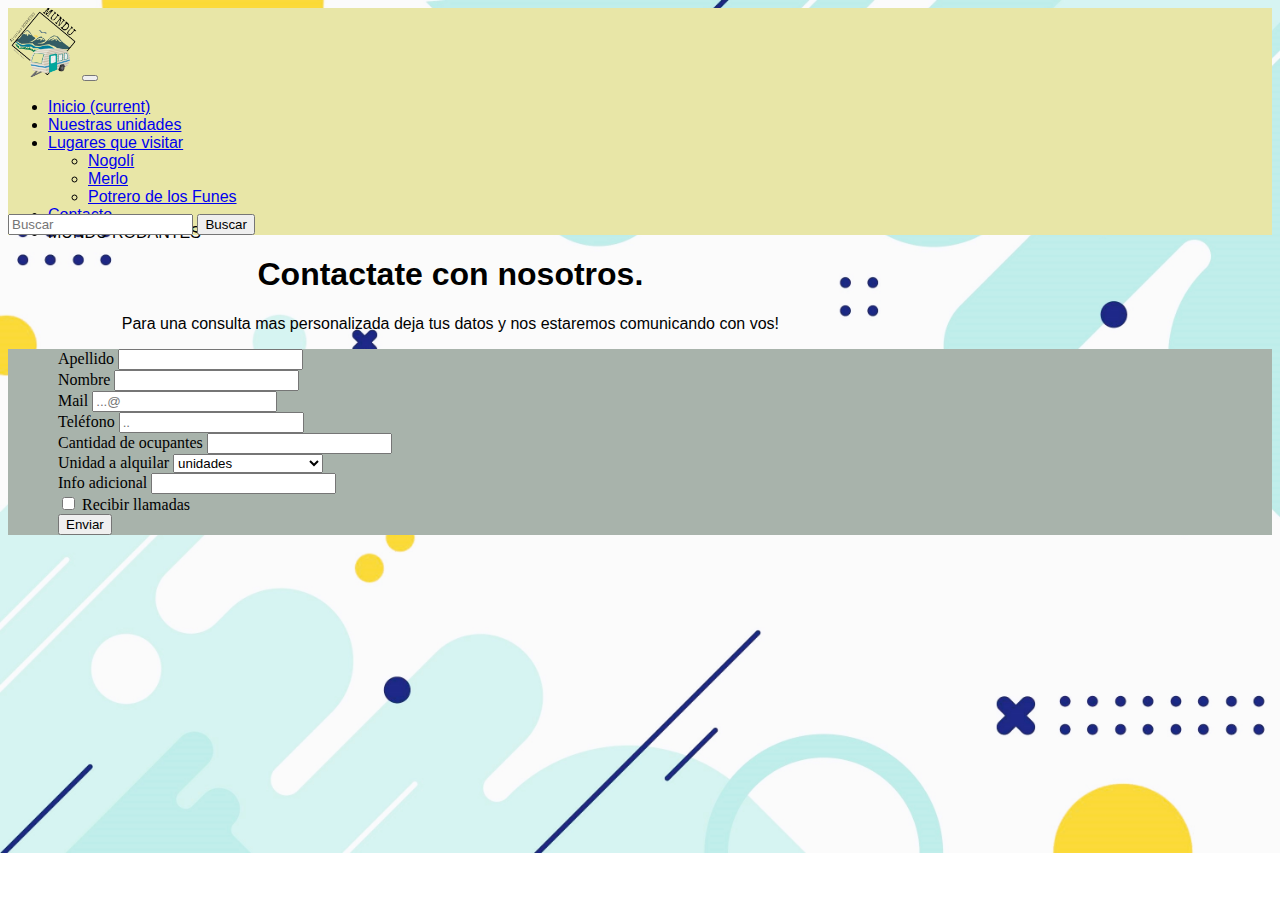
==== views/contacto.html @ 7925b89b "agregado de 3 secciones" ====
<!DOCTYPE html>
<html lang="es">
<head>
		<meta charset="UTF-8">
		<link rel="shortcut icon" href="../assets/img/favicon32.png">
		<meta name="viewport" content="width=device-width, initial-scale=1.0">
		<title>contacto</title>
		<link rel="stylesheet" href="https://cdn.jsdelivr.net/npm/bootstrap@4.6.1/dist/css/bootstrap.min.css"integrity="	sha384-zCbKRCUGaJDkqS1kPbPd7TveP5iyJE0EjAuZQTgFLD2ylzuqKfdKlfG/eSrtxUkn" crossorigin="anonymous">
		<link rel="stylesheet"  href="../css/estilo.css">
</head>
<body>
	

	<header>
		
		<!--logo y nav-->
			
					
					<nav class=" row navbar col-lg-12 col-12 navbar-expand-lg navbar-light" style= "background-color: #e8e6a7";>
					  		<a class="navbar-brand" href="../index.html" target="_blank"><img src="../assets/img/logo1.png" alt="logo" width="70px"></a>
					  			<button class="navbar-toggler" type="button" data-toggle="collapse" data-target="#navbarScroll" aria-controls="navbarScroll" aria-expanded="false" aria-label="Toggle navigation">
					    			<span class="navbar-toggler-icon"></span>
					 			</button>
					  <div class="collapse navbar-collapse" id="navbarScroll">
					    	<ul class="navbar-nav mr-auto my-2 my-lg-0 navbar-nav-scroll" style="max-height: 100px;">
					      		<li class="nav-item active">
					        		<a class="nav-link" href="../index.html" >Inicio <span class="sr-only">(current)</span></a>
					      		</li>
					      		<li class="nav-item">
					        		<a class="nav-link" href="nuestras-unidades.html" >Nuestras unidades</a>
					      		</li>

					      		<li class="nav-item dropdown">
					        		<a class="nav-link dropdown-toggle" href="#" id="navbarScrollingDropdown" role="button" data-toggle="dropdown" aria-expanded="false">
					          		Lugares que visitar
					        		</a>

					        			<ul class="dropdown-menu" aria-labelledby="navbarScrollingDropdown">
					          					<li><a class="dropdown-item" href="#">Nogolí</a></li>
					          					<li><a class="dropdown-item" href="#">Merlo</a></li>	
					          					<li><a class="dropdown-item" href="#">Potrero de los Funes</a></li>
					        			</ul>
					      		</li>
					      		<li class="nav-item">
					        		<a class="nav-link" href="contacto.html" >Contacto</a>
					      		</li>

					      		<li class="nav-item">
					        		<a class="nav-link disabled">MUNDU RODANTES</a>
					      		</li>
					    	</ul>
					    			<form class="d-flex">
					      					<input class="form-control mr-2" type="search" placeholder="Buscar" aria-label="Search">
					     					<button class="btn btn-outline-success" type="submit">Buscar</button>
					    			</form>
					  </div>
					</nav> 
				
			
	</header>

	<main>
		<div class="row col-lg-12 col-12">

					<div class="jumbotron jumbotron-fluid banner1 ">
							<div class="container">
								    <h1 class="display-4">Contactate con nosotros.</h1>
								    <p class="lead">Para una consulta mas personalizada deja tus datos y nos estaremos comunicando con vos!</p>
							</div>
					</div>

			</div>


			<form class="form">

				<div class="form-row">
					<div class="form-group col-md-6">
							    <label for="inputEmail4">Apellido</label>
							    <input type="text" class="form-control" id="apellido">
						</div>

					 		<div class="form-group col-md-6">
							      	<label for="inputPassword4">Nombre</label>
							      	<input type="text" class="form-control" id="nombre">
								</div>
				</div>

				<div class="form-group">
							    <label for="inputAddress">Mail</label>
							    <input type="mail" class="form-control" id="mail" placeholder="...@">
					</div>

						<div class="form-group">
							    <label for="inputAddress2">Teléfono</label>
							    <input type="text" class="form-control" id="inputAddress2" placeholder="..">
						</div>

				<div class="form-row">
						 <div class="form-group col-md-6">
							      <label for="inputCity">Cantidad de ocupantes</label>
							      <input type="text" class="form-control" id="inputCity">
							 </div>

							<div class="form-group col-md-4">
							      		<label for="inputState">Unidad a alquilar</label>
							      				<select id="inputState" class="form-control">
							        				<option selected>unidades</option>
							        					<option>Traful (2 personas)</option>
							        					<option>Bombay (3 personas)</option>
							        					<option>Denver (4 personas)</option>
							      				</select>
							  </div>

							    <div class="form-group col-md-2">
							      			<label for="inputZip">Info adicional</label>
							      			<input type="text" class="form-control" id="inputZip">
							    	</div>
					</div>
							<div class="form-group">
							    <div class="form-check">
							      			<input class="form-check-input" type="checkbox" id="gridCheck">
							      			<label class="form-check-label" for="gridCheck">
							        			Recibir llamadas 
							      					</label>
							    </div>
							</div>
							  <button type="submit" class="btn btn-primary">Enviar</button>
			</form>












	</main>






















	<!---JS BOOTSTRAP---->
		<script src="https://cdn.jsdelivr.net/npm/jquery@3.5.1/dist/jquery.slim.min.js" integrity="sha384-DfXdz2htPH0lsSSs5nCTpuj/zy4C+OGpamoFVy38MVBnE+IbbVYUew+OrCXaRkfj" crossorigin="anonymous"></script>
		<script src="https://cdn.jsdelivr.net/npm/bootstrap@4.6.1/dist/js/bootstrap.bundle.min.js" integrity="sha384-fQybjgWLrvvRgtW6bFlB7jaZrFsaBXjsOMm/tB9LTS58ONXgqbR9W8oWht/amnpF" crossorigin="anonymous"></script>
</body>
</html>
---- css/estilo.css ----
body{
	background-image: url(../assets/img/fondo2.jpg);

	background-size: cover;
	background-repeat: no-repeat;





}

.navbar{
	margin-left: 0;
	margin-right: 0;
	font-family: 'Fredoka', sans-serif;

}

.imga1{
	width: 25%;

	

}


.img-fluid1{
	justify-content: center;


}


.text-center{
	background-color:#e8e6a7;
	padding-bottom: 50px;
	padding-right: 50px;
	padding-left: 50px;
	margin-left: 20px;

}



.row{
	justify-content: center;
}



.post2{
	padding-bottom: 20px;
	padding-top: 20px;
	

}


.imgb1{
	margin-bottom: 20px;
	margin-left: 50px;
	width: 250px;
}
.imgb2{
	margin-bottom: 20px;
	margin-left: 50px;
	width: 250px;
}
.imgb3{
	margin-bottom: 20px;
	margin-left: 50px;
	width: 250px;
}


.banner{
	background-color: #dbfffe;
	font-family: 'Fredoka', sans-serif;
}
.card1{
	margin-bottom: 10px;
	background-color: #e9e9e9 ;
}

.card2{
	margin-bottom: 10px;
	background-color: #e9e9e9 ;
}

.card3{
	margin-bottom: 10px;
	background-color: #e9e9e9 ;
}

.banner1{
	width: 70%;
	text-align: center;
	font-family: 'Fredoka', sans-serif;

}
.form{

	padding-left: 50px;
	padding-right: 50px;
	background-color: #a8b3ab;
}
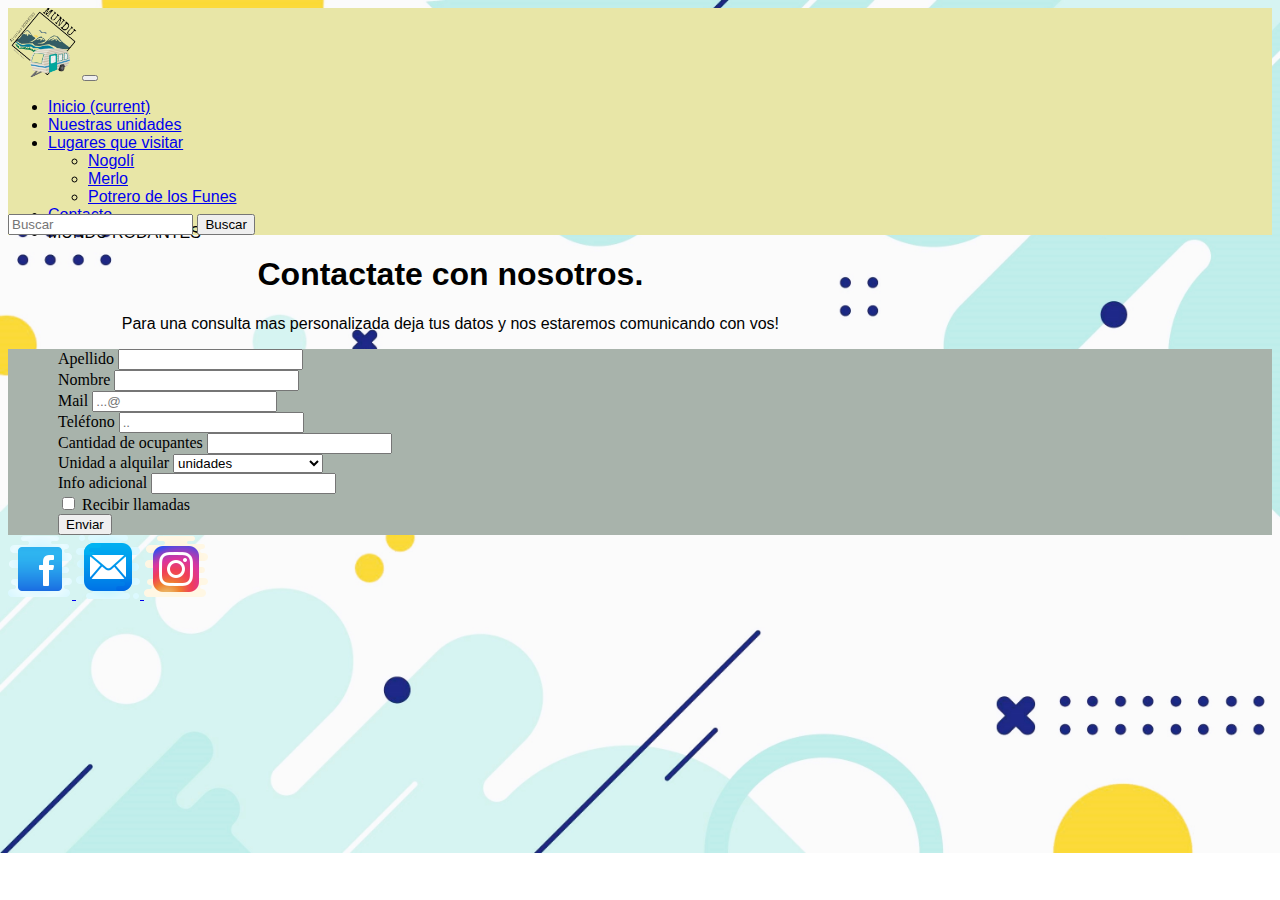
==== commit 256ada2f: "footer de contacto" ====
--- a/views/contacto.html
+++ b/views/contacto.html
@@ -114,7 +114,7 @@
 
 							    <div class="form-group col-md-2">
 							      			<label for="inputZip">Info adicional</label>
-							      			<input type="text" class="form-control" id="inputZip">
+							      			<input type="textarea" class="form-control" id="inputZip">
 							    	</div>
 					</div>
 							<div class="form-group">
@@ -144,19 +144,20 @@
 
 
 
+		<!-------------Footer------------->
+			<footer>
+						<div class=" row col-lg-12 col-12">
+							<a href="https://www.facebook.com/mundu.rodantes.1" target="_blank"><img src="../assets/img/facebook.png" class="img-fluid1" alt="facebook">
+										
+									<a href="mailto:mundurodantes@gmail.com" target="_blank"><img src="../assets/img/email.png" class="img-fluid" alt="mail">
+										
+									<a href="https://www.instagram.com/rodantesmundu/?hl=es" target="_blank"><img src="../assets/img/insta.png" class="img-fluid" alt="instagram">
+						</div>
+											
+	
+			</footer>
 
-
-
-
-
-
-
-
-
-
-
-
-
+					<!----------cierre de footer--------->
 
 
 
